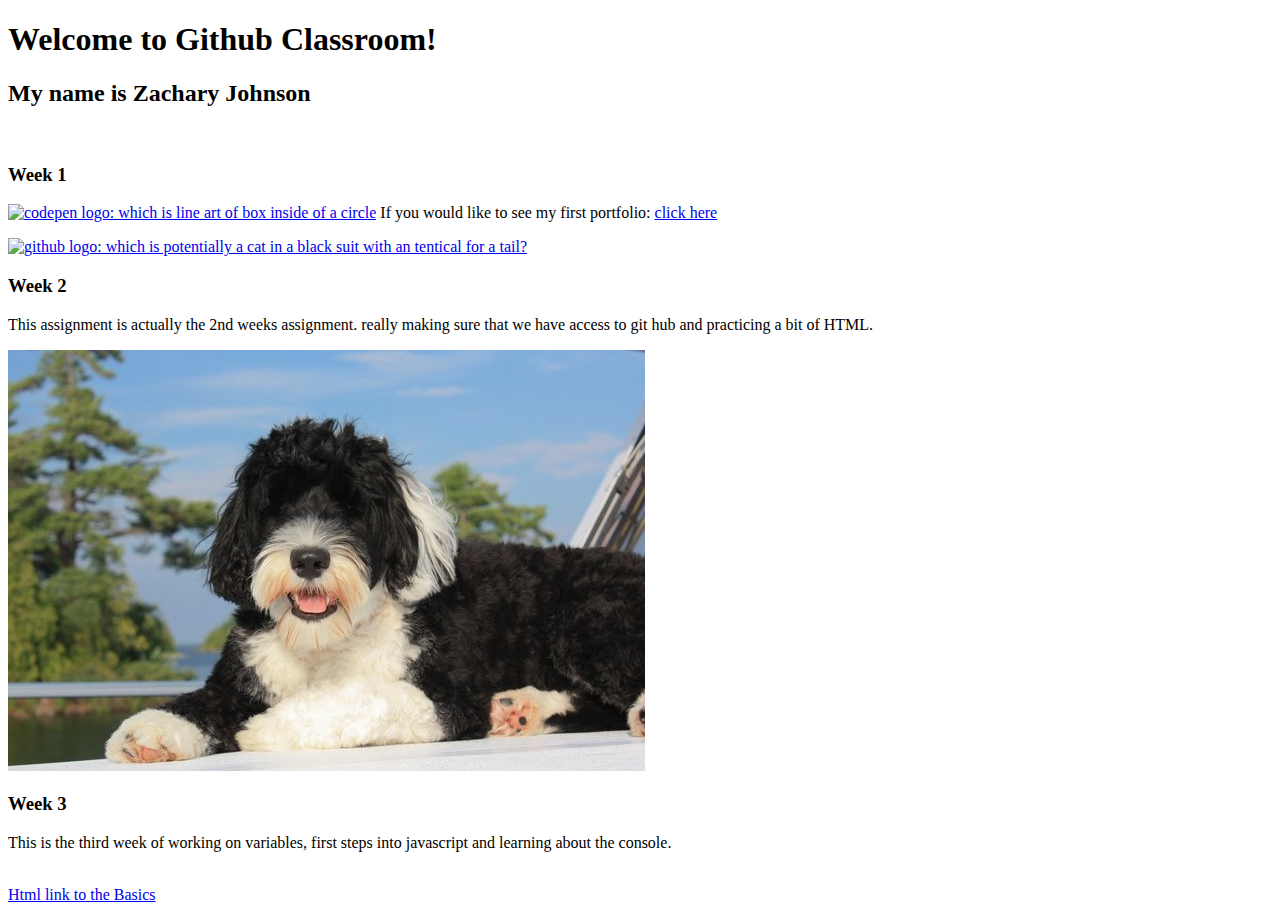
==== index.html @ 955cd75f "rearranged the index to make the realitive paths acurate to insure the site was usable" ====
<!DOCTYPE html>
<html lang="en">
  <head>
    <!-- Required meta tags-->
    <meta charset="UTF-8" />
    <meta
      name="viewport"
      content="width=device-width, initial-scale=1, shrink-to-fit=no"
    />

    <meta name="description" content="Kenzie" />
    <meta name="author" content="Kenzie" />
    <meta name="keywords" content="Kenzie" />

    <!-- Title Page-->
    <title>Kenzie HTML Page</title>

    <!-- CSS-->
    <link href="css/main.css" rel="stylesheet" media="all" />
  </head>

  <body>
    <h1 id="title">Welcome to Github Classroom!</h1>
    <h2 class="introduction">My name is Zachary Johnson</h2>
    <br>
    <!-- Your html here -->

    <h3 class = "week1"> Week 1</h3>
      <p class="codepen"> <a href="https://codepen.io/zacamz"><img src="https://cdn.freelogovectors.net/wp-content/uploads/2018/03/codepen-button-logo.png" width="40" alt="codepen logo: which is line art of box inside of a circle"></a> If you would like to see my first portfolio: <a href="se-q1-github-classroom-intro-zacamz\zacharyjohnsonsfirstportifolio.html">click here</a> </p>
     <p class="github"><a href="https://github.com/zacamz"> <img src="https://github.githubassets.com/images/modules/logos_page/GitHub-Mark.png" width="40" alt="github logo: which is potentially a cat in a black suit with an tentical for a tail?"></a> </p>
    
    <h3 class="week2"> Week 2 </h3>
    
     <p>This assignment is actually the 2nd weeks assignment. really making sure that we have access to  git hub and practicing a bit of HTML.</p>
    
      <img src="Portugese-Water-Dog.jpg" alt="A picture of a a portugese water dog aka a black and white dog that is really shaggy">
    
    <h3 class="week3"> Week 3 </h3>

      <p>This is the third week of working on variables, first steps into javascript and learning about the console. </p>
      <br>
      <a href="basicjs-variables-activity-zacamz\basicVariblesIndex.html">Html link to the Basics</a>
    
  </body>
</html>
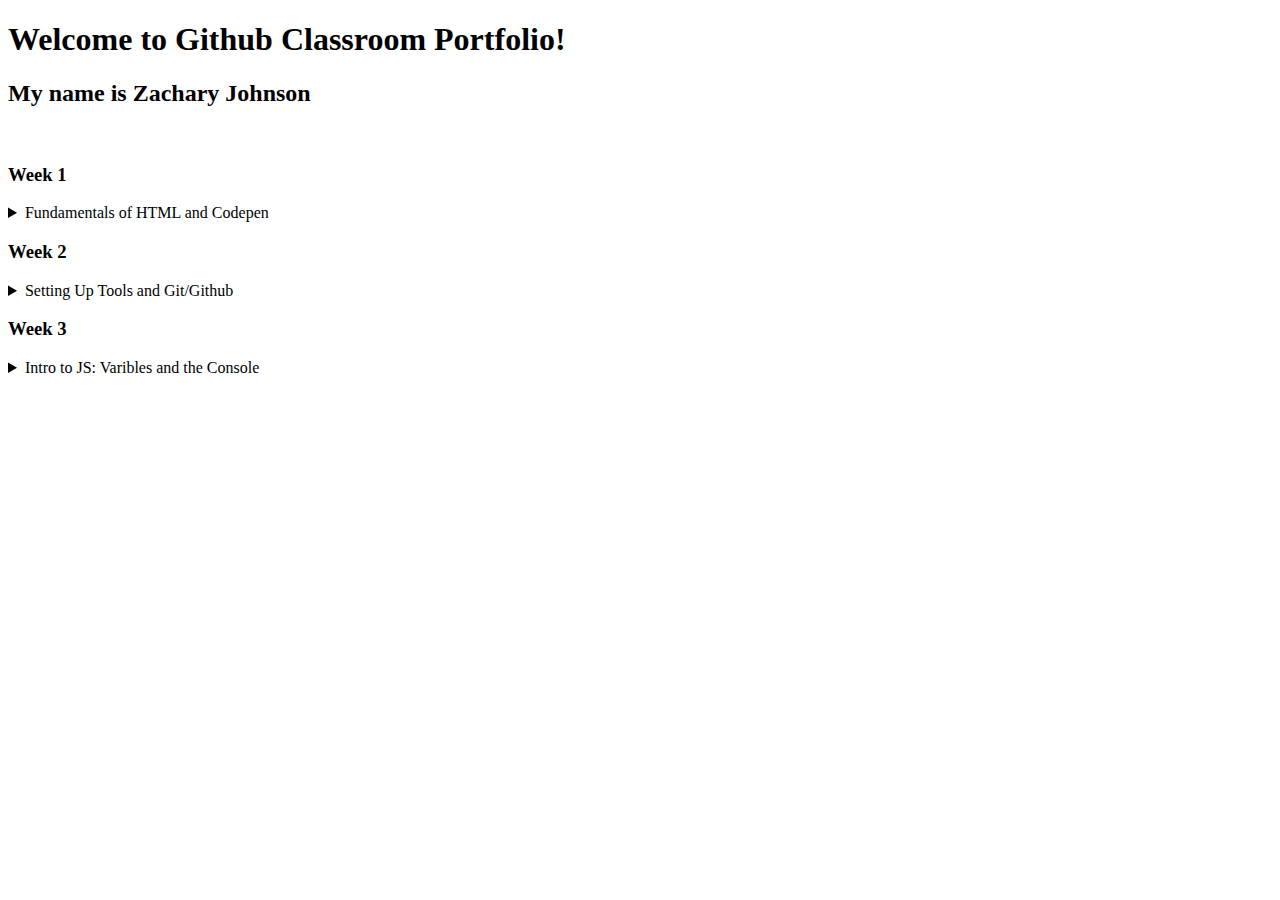
==== commit add074c0: "rearranged index to better spot as well as added toggle menus to all of the weeks to condense the am" ====
--- a/index.html
+++ b/index.html
@@ -20,26 +20,41 @@
   </head>
 
   <body>
-    <h1 id="title">Welcome to Github Classroom!</h1>
-    <h2 class="introduction">My name is Zachary Johnson</h2>
-    <br>
-    <!-- Your html here -->
+    <header>
+
+      <h1 id="title">Welcome to Github Classroom Portfolio!</h1>
+      <h2 class="introduction">My name is Zachary Johnson</h2>
+      <br>
+
+    </header>
+      <!-- Your html here -->
 
     <h3 class = "week1"> Week 1</h3>
-      <p class="codepen"> <a href="https://codepen.io/zacamz"><img src="https://cdn.freelogovectors.net/wp-content/uploads/2018/03/codepen-button-logo.png" width="40" alt="codepen logo: which is line art of box inside of a circle"></a> If you would like to see my first portfolio: <a href="se-q1-github-classroom-intro-zacamz\zacharyjohnsonsfirstportifolio.html">click here</a> </p>
-     <p class="github"><a href="https://github.com/zacamz"> <img src="https://github.githubassets.com/images/modules/logos_page/GitHub-Mark.png" width="40" alt="github logo: which is potentially a cat in a black suit with an tentical for a tail?"></a> </p>
-    
+      <details>
+        <summary>Fundamentals of HTML and Codepen</summary>
+        <p class="codepen"> <a href="https://codepen.io/zacamz"><img src="https://cdn.freelogovectors.net/wp-content/uploads/2018/03/codepen-button-logo.png" width="40" alt="codepen logo: which is line art of box inside of a circle"></a> If you would like to see my first portfolio: <a href="se-q1-github-classroom-intro-zacamz\zacharyjohnsonsfirstportifolio.html">click here</a> </p>
+        <p class="github"><a href="https://github.com/zacamz"> <img src="https://github.githubassets.com/images/modules/logos_page/GitHub-Mark.png" width="40" alt="github logo: which is potentially a cat in a black suit with an tentical for a tail?"></a> a link to my <a href="https://github.com/zacamz"> github profile</a> </p>
+      
+      </details>
+        
     <h3 class="week2"> Week 2 </h3>
-    
-     <p>This assignment is actually the 2nd weeks assignment. really making sure that we have access to  git hub and practicing a bit of HTML.</p>
-    
-      <img src="Portugese-Water-Dog.jpg" alt="A picture of a a portugese water dog aka a black and white dog that is really shaggy">
-    
+      <details>
+        <summary>Setting Up Tools and Git/Github</summary>
+        
+        <p>This assignment is actually the 2nd weeks assignment. really making sure that we have access to  git hub and practicing a bit of HTML.</p>
+        
+        <img src="Portugese-Water-Dog.jpg" alt="A picture of a a portugese water dog aka a black and white dog that is really shaggy">
+        
+      </details>
+
     <h3 class="week3"> Week 3 </h3>
+      <details>
+        <summary>Intro to JS: Varibles and the Console</summary>
 
-      <p>This is the third week of working on variables, first steps into javascript and learning about the console. </p>
-      <br>
-      <a href="basicjs-variables-activity-zacamz\basicVariblesIndex.html">Html link to the Basics</a>
-    
+        <p>This is the third week of working on variables, first steps into javascript and learning about the console. </p>
+        <br>
+        <a href="basicjs-variables-activity-zacamz\basicVariblesIndex.html">Html link to the Basics</a>
+        
+      </details>
   </body>
 </html>
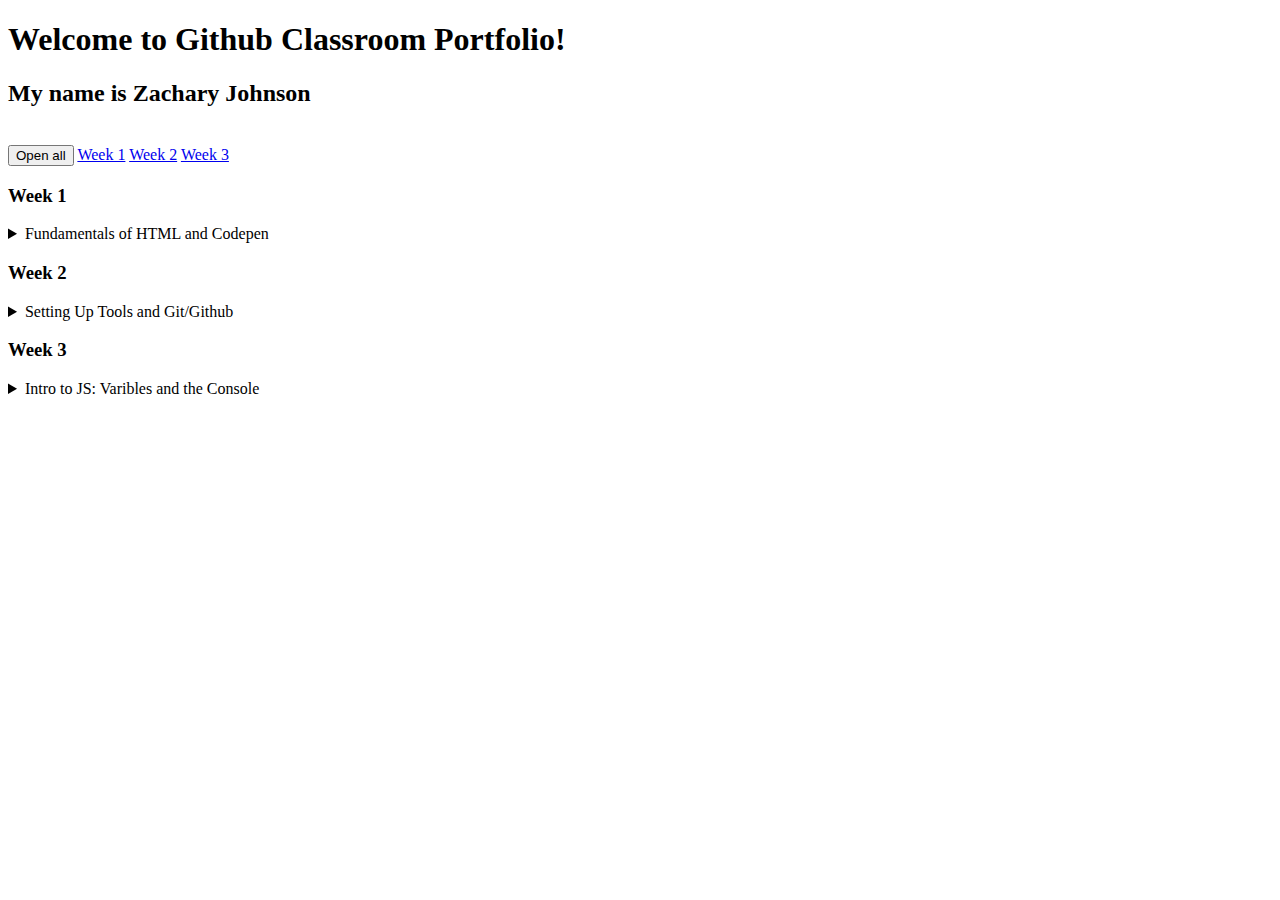
==== commit d697ba05: "corrected one error with in zach J portfolio boardsports in the nav bar, added one # to fix the scro" ====
--- a/index.html
+++ b/index.html
@@ -26,10 +26,19 @@
       <h2 class="introduction">My name is Zachary Johnson</h2>
       <br>
 
+      <nav>
+        <button class="openall">Open all</button>
+        <a href="#week1">Week 1</a>
+        <a href="#week2">Week 2</a>
+        <a href="#week3">Week 3</a>
+
+      </nav>
+
+
     </header>
       <!-- Your html here -->
 
-    <h3 class = "week1"> Week 1</h3>
+    <h3 id = "week1"> Week 1</h3>
       <details>
         <summary>Fundamentals of HTML and Codepen</summary>
         <p class="codepen"> <a href="https://codepen.io/zacamz"><img src="https://cdn.freelogovectors.net/wp-content/uploads/2018/03/codepen-button-logo.png" width="40" alt="codepen logo: which is line art of box inside of a circle"></a> If you would like to see my first portfolio: <a href="se-q1-github-classroom-intro-zacamz\zacharyjohnsonsfirstportifolio.html">click here</a> </p>
@@ -37,7 +46,7 @@
       
       </details>
         
-    <h3 class="week2"> Week 2 </h3>
+    <h3 id="week2"> Week 2 </h3>
       <details>
         <summary>Setting Up Tools and Git/Github</summary>
         
@@ -47,14 +56,15 @@
         
       </details>
 
-    <h3 class="week3"> Week 3 </h3>
+    <h3 id="week3"> Week 3 </h3>
       <details>
         <summary>Intro to JS: Varibles and the Console</summary>
 
         <p>This is the third week of working on variables, first steps into javascript and learning about the console. </p>
         <br>
-        <a href="basicjs-variables-activity-zacamz\basicVariblesIndex.html">Html link to the Basics</a>
+        <a href="./basicjs-variables-activity-zacamz/index.html">Html link to the Basics</a>
         
       </details>
+      <script src="./code.js"></script>
   </body>
 </html>
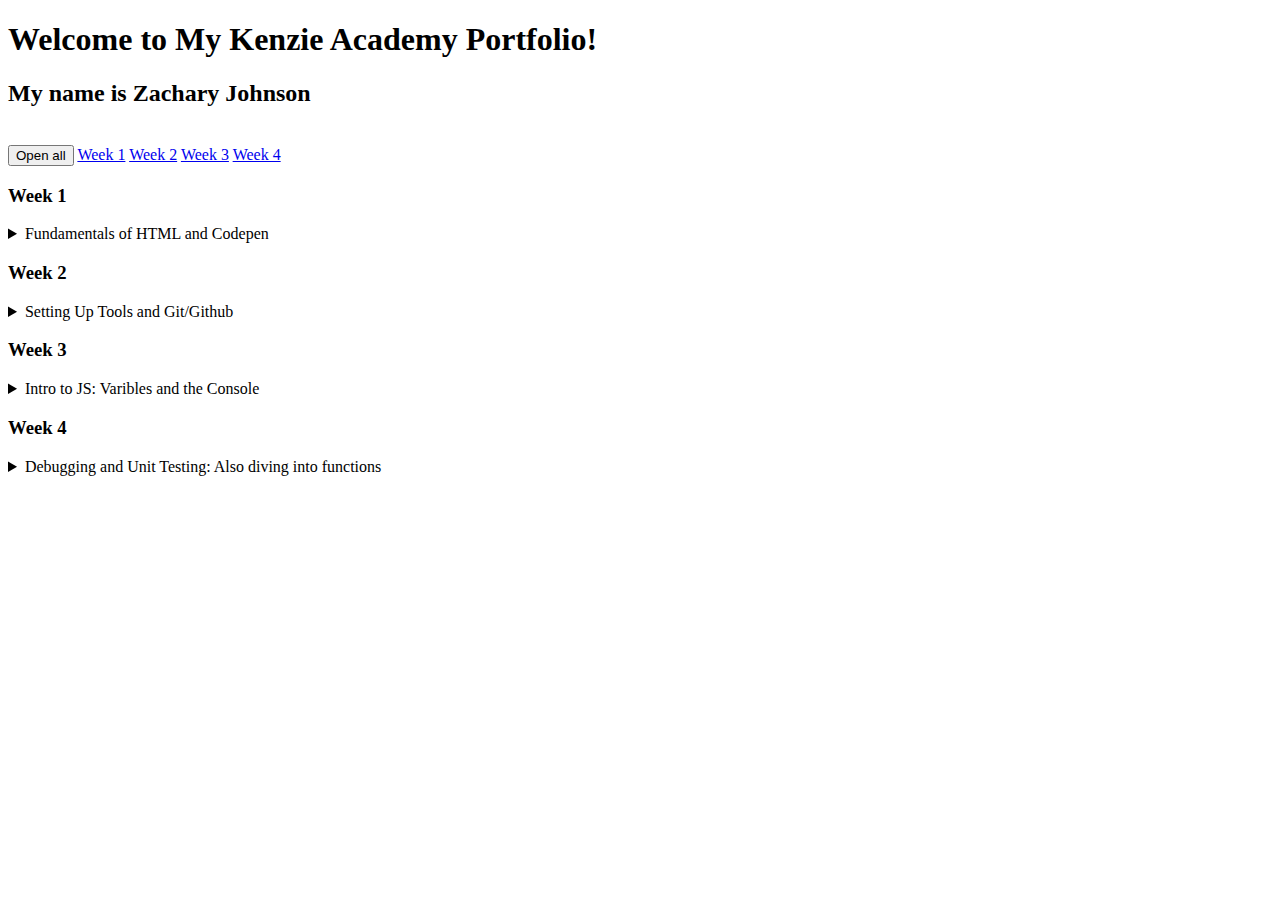
==== commit a6f5a53b: "still haven't figured out the js but added week four to portfolio, spruced up weeks threes submissio" ====
--- a/index.html
+++ b/index.html
@@ -17,12 +17,14 @@
 
     <!-- CSS-->
     <link href="css/main.css" rel="stylesheet" media="all" />
+    <link rel="shortcut icon" href="favicon.ico">
+
   </head>
 
   <body>
     <header>
 
-      <h1 id="title">Welcome to Github Classroom Portfolio!</h1>
+      <h1 id="title">Welcome to My Kenzie Academy Portfolio!</h1>
       <h2 class="introduction">My name is Zachary Johnson</h2>
       <br>
 
@@ -31,6 +33,7 @@
         <a href="#week1">Week 1</a>
         <a href="#week2">Week 2</a>
         <a href="#week3">Week 3</a>
+        <a href="#week4">Week 4</a>
 
       </nav>
 
@@ -41,8 +44,18 @@
     <h3 id = "week1"> Week 1</h3>
       <details>
         <summary>Fundamentals of HTML and Codepen</summary>
-        <p class="codepen"> <a href="https://codepen.io/zacamz"><img src="https://cdn.freelogovectors.net/wp-content/uploads/2018/03/codepen-button-logo.png" width="40" alt="codepen logo: which is line art of box inside of a circle"></a> If you would like to see my first portfolio: <a href="se-q1-github-classroom-intro-zacamz\zacharyjohnsonsfirstportifolio.html">click here</a> </p>
-        <p class="github"><a href="https://github.com/zacamz"> <img src="https://github.githubassets.com/images/modules/logos_page/GitHub-Mark.png" width="40" alt="github logo: which is potentially a cat in a black suit with an tentical for a tail?"></a> a link to my <a href="https://github.com/zacamz"> github profile</a> </p>
+
+        <p class="codepen"> <a href="https://codepen.io/zacamz"><img src="https://cdn.freelogovectors.net/wp-content/uploads/2018/03/codepen-button-logo.png" width="40" alt="codepen logo: which is line art of box inside of a circle"></a>
+          
+          If you would like to see my first portfolio:
+          
+          <a href="se-q1-github-classroom-intro-zacamz\zacharyjohnsonsfirstportifolio.html">click here</a> </p>
+        
+        
+          <p class="github"><a href="https://github.com/zacamz"> <img src="https://github.githubassets.com/images/modules/logos_page/GitHub-Mark.png" width="40" alt="github logo: which is potentially a cat in a black suit with an tentical for a tail?"></a>
+            
+          a link to my <a href="https://github.com/zacamz"> github profile</a> 
+      </p>
       
       </details>
         
@@ -65,6 +78,36 @@
         <a href="./basicjs-variables-activity-zacamz/index.html">Html link to the Basics</a>
         
       </details>
+
+    <h3 id="week4"> Week 4 </h3>
+      <details>
+        <summary>Debugging and Unit Testing: Also diving into functions</summary>
+
+        <p>This is the first week that I started to work on the debugger. Really diving deep into what a makes a good function, also spent a good section of study hall examining what pure functions are how they work. Haven't coded any unit test but will be looking more into those these week </p>
+        <br>
+        <br>
+          <a href="./fullstack-basicjs-variables-activity-debugging-zacamz/index.html">link to debugging assignment</a>
+
+        <br>
+        <br>
+         
+          <a target="_blank" href ="./fullstack-basicjs-variables-activity-debugging-zacamz/Week Four Debugger Questions.md">A link to the questions for this assignment</a>
+
+        <br>
+        <br>
+
+          <a target="_blank" href="./fullstack-basicjs-variables-activity-debugging-zacamz/Week four Bugger Assignment with Steps.md">A link to my answers to the questions</a>
+        
+        <br>
+        <br>  
+          
+          <p class="github"><a href="https://github.com/KenzieAcademy-Students/fullstack-basicjs-variables-activity-debugging-zacamz"> <img src="https://github.githubassets.com/images/modules/logos_page/GitHub-Mark.png" width="40" alt="github logo: which is potentially a cat in a black suit with an tentical for a tail?"></a>
+
+          <a target="_blank" href="https://github.com/KenzieAcademy-Students/fullstack-basicjs-variables-activity-debugging-zacamz"> a link to the github repository  </a>
+
+      
+      </details>
       <script src="./code.js"></script>
+
   </body>
 </html>
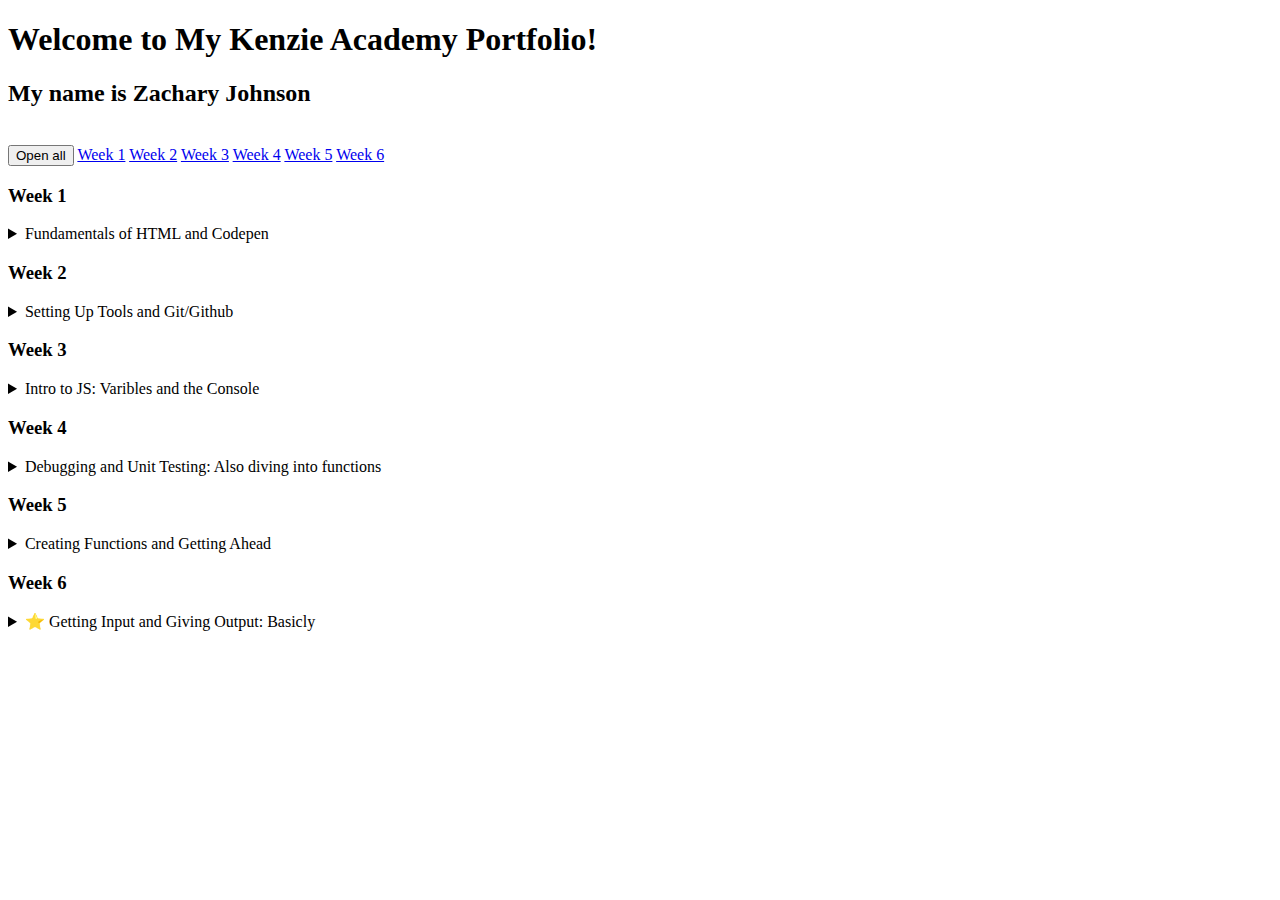
==== commit 4b07ec2e: "added changes to the above assignments but I also added week 6 and the first discovery challenge to " ====
--- a/index.html
+++ b/index.html
@@ -34,14 +34,16 @@
         <a href="#week2">Week 2</a>
         <a href="#week3">Week 3</a>
         <a href="#week4">Week 4</a>
+        <a href="#week5">Week 5</a>
+        <a href="#week6">Week 6</a>
 
       </nav>
 
 
     </header>
-      <!-- Your html here -->
+    
 
-    <h3 id = "week1"> Week 1</h3>
+    <h3 id="week1"> Week 1 </h3>
       <details>
         <summary>Fundamentals of HTML and Codepen</summary>
 
@@ -102,11 +104,72 @@
         <br>  
           
           <p class="github"><a href="https://github.com/KenzieAcademy-Students/fullstack-basicjs-variables-activity-debugging-zacamz"> <img src="https://github.githubassets.com/images/modules/logos_page/GitHub-Mark.png" width="40" alt="github logo: which is potentially a cat in a black suit with an tentical for a tail?"></a>
+            
+            <a target="_blank" href="https://github.com/KenzieAcademy-Students/fullstack-basicjs-variables-activity-debugging-zacamz"> a link to the github repository  </a>
+            
+            
+          </details>
 
-          <a target="_blank" href="https://github.com/KenzieAcademy-Students/fullstack-basicjs-variables-activity-debugging-zacamz"> a link to the github repository  </a>
+        <h3 id="week5"> Week 5 </h3>
+          <details>
+            <summary>Creating Functions and Getting Ahead</summary>
+            
+            <p>Since Beginning this course I have felt very driven to fully grasp the topics and week 5 did not have much in the way of reading or really that hard of an assignment.
+              I had to turn it in before I could advance to week 6's lesson. So after finishing that assignment on Sunday I turned it in and pushed forward. This may have been a bit
+              premature as I am pushing beyond all of the other students but I have been asked for help by a total of three other learners. On the first day of class we were given a 
+              task to create a function to calculate the number of seconds since someone was born. both this weeks assignment are listed and linked below.
+            </p>
+            
+            <br>
+            <br>
+            
+            <a target="_blank" href="./basicjs-functions-activity-acc-zacamz/index.html">Week 5: Functions Activity</a>
+            
+            <p class="github"><a href="https://github.com/KenzieAcademy-Students/basicjs-functions-activity-acc-zacamz"> <img src="https://github.githubassets.com/images/modules/logos_page/GitHub-Mark.png" width="40" alt="github logo: which is potentially a cat in a black suit with an tentical for a tail?"></a>
+              
+            <br>
+            <br>
+              
+            <p>The following assignment was very benefical, it really showed me how I can work in a team setting to accomplish a goal. For one it allowed me to check my own work by 
+              writing my own code and evaluating it with a team and getting their feedback and let them put their strengths into my code. In the end the product came out exactly as it
+              needed to be. Even the teachers examples matched mine super well.
+            </p>
+              
+            <br>
+            <br>
 
-      
-      </details>
+            <a target="_blank" href="./secondsfrombirth/index.html">Seconds from Birth: In Class Challenge</a>
+
+            <p class="github"><a href="https://github.com/zacamz/secondsfrombirth"> <img src="https://github.githubassets.com/images/modules/logos_page/GitHub-Mark.png" width="40" alt="github logo: which is potentially a cat in a black suit with an tentical for a tail?"></a>
+
+
+        </details>
+
+        <h3 id="week6"> Week 6 </h3>
+        <details>
+          <summary> 	
+            &#11088; Getting Input and Giving Output: Basicly</summary>
+  
+          <p>On week 6, I was well ahead of the curve and was pushing on to Week 7 at the same time as these assignments. So far this was the most challenging week; as there was a Discovery challenge too. The core lesson was on using the prompt function as well as the document.write function to get input from the user and display it to the HTML page. I can already see that this is not a good practice but it was exciting to get some input from the user.<br> Below is the file and link to the github repository for the assignment for the week. It was a pretty fun one as all of the functions we worked on had in a way real life applications and could potentially be useful if the rest of the internet did not exist. This was also an assesment so it made up a larger portion of my grade and I did not go too above and beyond with this one </p>
+          <br>
+
+          <a href="./basicjs-assessment-variables-and-functions-zacamz/">Html link to the Basics</a>
+
+          <p class="github"><a href="https://github.com/KenzieAcademy-Students/basicjs-assessment-variables-and-functions-zacamz"> <img src="https://github.githubassets.com/images/modules/logos_page/GitHub-Mark.png" width="40" alt="github logo: which is potentially a cat in a black suit with an tentical for a tail?"></a>
+
+          <p>	<h3>&#11088; Discovery Project &#11088;</h3>
+            <p> Also this week, we had our first Discovery Project which is like extra credit but we don't get extra credit, more of like a stretch goal if you felt up to the challenge.The challenge was to credit a MadLibs puzzle, and the base file was pratically already filled out you only had to add a few more fields to get a passing grade (this is an actually assignment for the normal course but was just extra practice for us). On this project I really did push my self and wanted to go above and beyond. I used pseudo code to figure out what I needed and wanted from my code, I used the readme for that although it may not be the best practice. I did reasearch ahead of time on how to use arrays and how to add to them as I submited more entries as used the array.push function. I then moved all of my prompts inside of the function and then moved away from the varibles to have just the function inside of the madlibs itself. Not only all of that but this was my first time trying my hand at CSS. I wanted to evoke the idea of doing an actual madlibs but putting the logo, simmular text, a color that sort of looks like paper and border to get that classic madlibs shape! I used an actual madlibs that was free on their website and gave them the credit on the page. Give it a try! </p>
+
+            <a href="./basicjs-madlibs-practice-zacamz/">MadLibs Project</a>
+
+            <p class="github"><a href="https://github.com/KenzieAcademy-Students/basicjs-madlibs-practice-zacamz"> <img src="https://github.githubassets.com/images/modules/logos_page/GitHub-Mark.png" width="40" alt="github logo: which is potentially a cat in a black suit with an tentical for a tail?"></a>
+
+
+
+          
+        </details>
+
+
       <script src="./code.js"></script>
 
   </body>
